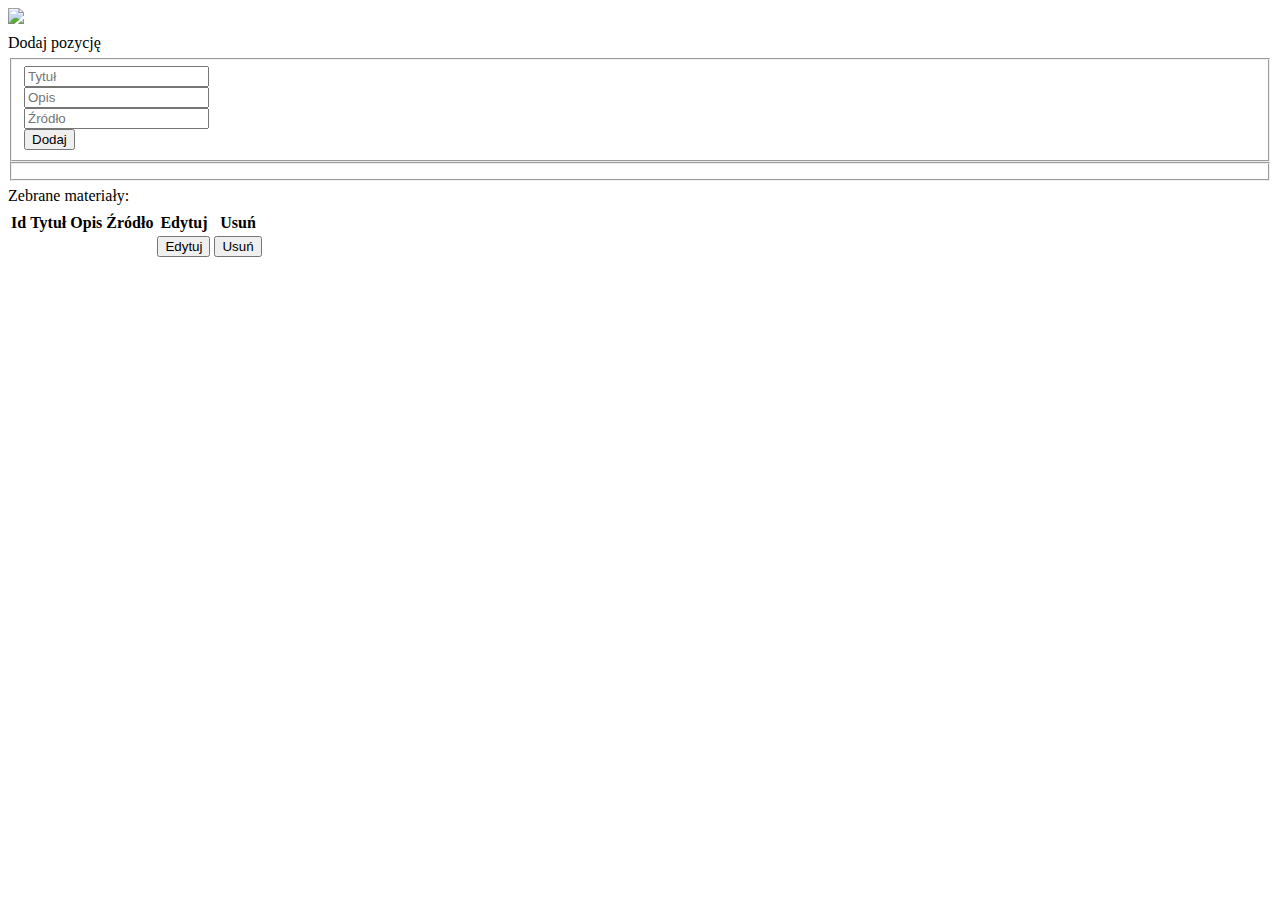
==== src/main/resources/templates/index.html @ 86f6784c "Workshop results" ====
<!DOCTYPE html>
<html xmlns:th="http://www.thymeleaf.org" >
	<head>
		<title>MicroBlog</title>
		<script th:src="@{/js/jquery-3.2.1.min.js}"></script>
		<link rel="stylesheet" th:href="@{/css/bootstrap.min.css}" type="text/css" />
		<link rel="stylesheet" th:href="@{/css/default.css}" type="text/css" />
		<link rel="stylesheet" th:href="@{/css/cosmic.css}" type="text/css" />
		<link rel="stylesheet" th:href="@{/css/fonts.css}" type="text/css" />
	</head>
	
	<script  th:inline="javascript">
		function showhideEdit(id, title, description, source) {
		var x = document.getElementById("edit");
			if (x.style.display === "none") {
				document.getElementById("editTitle").value = title;
				document.getElementById("editDescription").value = description;
				document.getElementById("editSource").value = source;
				document.getElementById("editId").value = id;
				x.style.display = "block";
			} else {
				x.style.display = "none";
			}
		}
	</script>
	
	<body id="body" class="nb-theme-cosmic">
		<nb-layout>
		<div class="scrollable-container">
			<div class="layout">
				<nb-layout-header class="fixed">
				<nav class="fixed">
					<div class="row">
						<div class="col-sm-10">
							<a href="http://lwd2017.pl">
								<img class="navLogo" src="assets/logoSite.svg" type="image/svg+xml" />
							</a>
						</div>
						<div class="col-sm-1;"  >
							<a class="btn btn-hero-success main-btn" style="display:none" target="_blank">
							</a>
						</div>
					</div>
				</nav>
				</nb-layout-header>
				<div class="content">
					<div class="columns">
						<nb-layout-column class="main-content">
							<div class="row">
								<nb-card class="w-100">
								<nb-card-header style="line-height:30px; width: auto; display: block">Dodaj pozycję</nb-card-header>
								<nb-card-body>
								<form th:action="@{/posts}" th:object="${Post}" action="/posts" th:method="POST" class="m-3">
									<fieldset>
										<div class="row ">
											<div class="input-group input-group-rounded col-sm-3 h-75">
												<input class="form-control" placeholder="Tytuł" type="text"   name="title" required="required"   />
											</div>
											<div class="input-group input-group-rounded col-sm-3 h-75">
												<input class="form-control" placeholder="Opis" type="text"   name="description" required="required"  />
											</div>
											<div class="input-group input-group-rounded col-sm-3 h-75">
												<input class="form-control" placeholder="Źródło" type="text"  name="source" required="required"  />
											</div>
											<div class="input-group input-group-rounded col-sm-3 h-75">
												<input class="btn btn-hero-success main-btn w-100 " type="submit" value="Dodaj" />
											</div>
										</div>
									</fieldset>
									<fieldset>
									</fieldset>
								</form>
								</nb-card-body>
								</nb-card>
							</div>
							
							<div style="display:none" id="edit">
								<div class="row">
									<nb-card class="w-100" style="border: 2px solid #ffa100">
									<nb-card-header style="line-height:30px; width: auto; display: block">Edytuj pozycję</nb-card-header>
									<nb-card-body>
									<form th:action="@{/posts}" th:object="${Post}" action="/posts" th:method="PUT" class="m-3">
										<fieldset>
											<div class="row ">
												<div class="input-group input-group-rounded col-sm-3 h-75">
													<input class="form-control" placeholder="Tytuł" type="text" id="editTitle" name="title" required="required"   />
												</div>
												<div class="input-group input-group-rounded col-sm-3 h-75">
													<input class="form-control" placeholder="Opis" type="text" id="editDescription"  name="description" required="required"  />
												</div>
												<div class="input-group input-group-rounded col-sm-3 h-75">
													<input class="form-control" placeholder="Źródło" type="text" id="editSource" name="source" required="required"  />
												</div>
												<div class="input-group input-group-rounded col-sm-3 h-75">
													<input type="hidden" id="editId"  name="id" />
													<input class="btn btn-success btn-round btn-demo w-100 " type="submit" value="Zapisz" />
												</div>
											</div>
										</fieldset>
										<fieldset>
											
										</fieldset>
									</form>
									</nb-card-body>
									</nb-card>
								</div>
							</div>
							
							<div class="row">
								<nb-card class="w-100">
								<nb-card-header style="line-height:30px; width: auto; display: block">Zebrane materiały:</nb-card-header>
								<ng2-smart-table class="w-100">
								<table class=" w-100 p-5  mt-3 ">
									<thead >
										<tr class="ng2-smart-titles w-100">
											<th>Id</th>
											<th>Tytuł</th>
											<th>Opis</th>
											<th>Źródło</th>
											<th>Edytuj</th>
											<th>Usuń</th>
										</tr>
									</thead>
									<tbody>
										<tr class="ng2-smart-row" th:each="post : ${postList}">
											<td th:text="${post.id}"></td>
											<td th:text="${post.title}"></td>
											<td th:text="${post.description}"></td>
											<td th:text="${post.source}"></td>
											<td>
												<input type="hidden" th:value="${post}" />
												<input class="btn btn-hero btn-warning" type="submit" value="Edytuj" th:attr="onclick='javascript:showhideEdit(\'' + ${post.id} + '\',\'' + ${post.title} + '\',\'' + ${post.description}  + '\',\'' + ${post.source} + '\');'"  />
											</td>
											<td>
												<form th:action="@{/posts/} + ${post.id}" th:method="DELETE">
													<input class="btn btn-hero-danger" type="submit" value="Usuń"/>
												</form>
											</td>
										</tr>
									</tbody>
								</table>
								</ng2-smart-table>
								</nb-card>
							</div>
						
						</nb-layout-column >
					</div>
				</div>
			</div>
		</div>
		</nb-layout>
	</body>
</html>
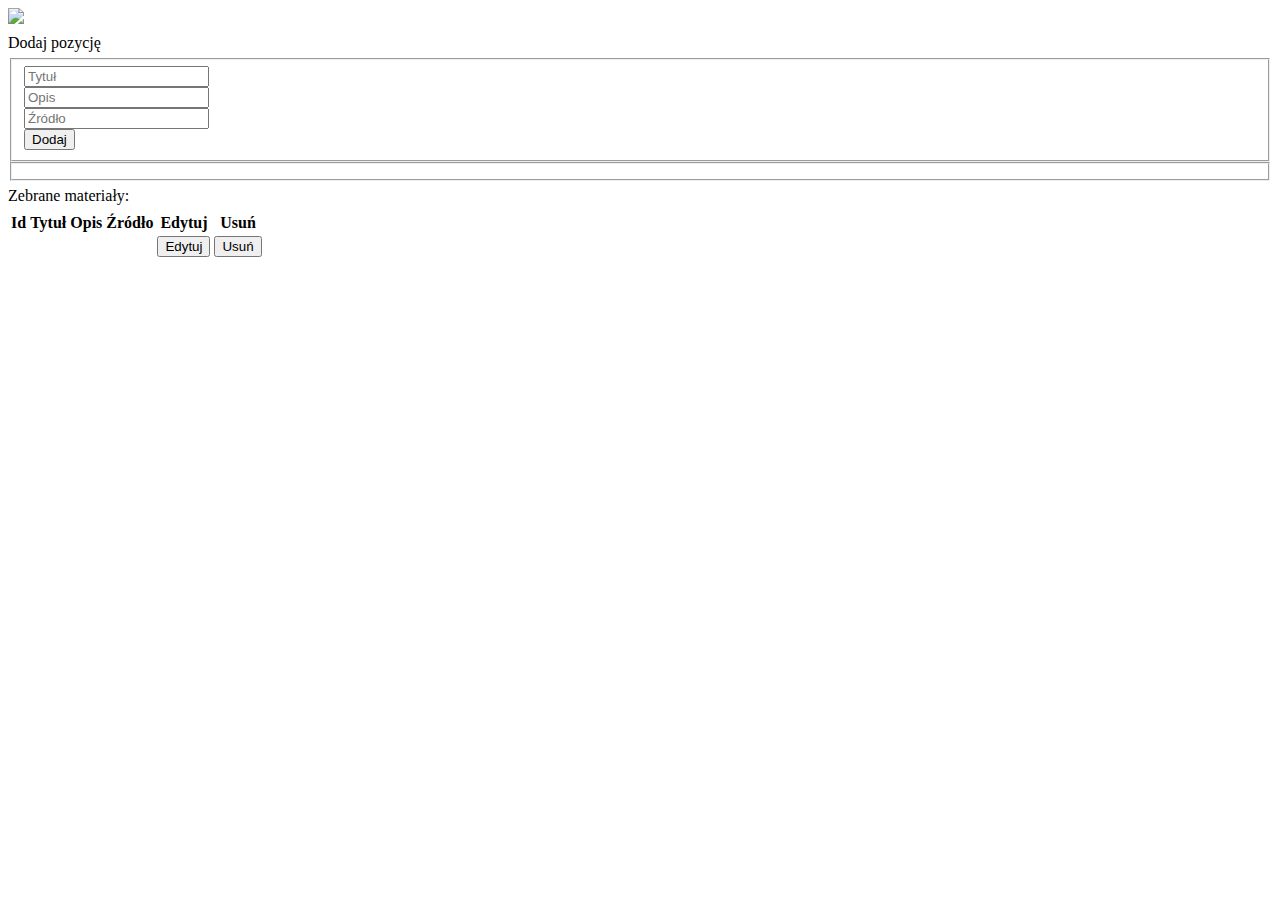
==== commit 27e8466d: "meta change" ====
--- a/src/main/resources/templates/index.html
+++ b/src/main/resources/templates/index.html
@@ -1,6 +1,7 @@
 <!DOCTYPE html>
 <html xmlns:th="http://www.thymeleaf.org" >
 	<head>
+		<meta charset="utf-8" />
 		<title>MicroBlog</title>
 		<script th:src="@{/js/jquery-3.2.1.min.js}"></script>
 		<link rel="stylesheet" th:href="@{/css/bootstrap.min.css}" type="text/css" />
